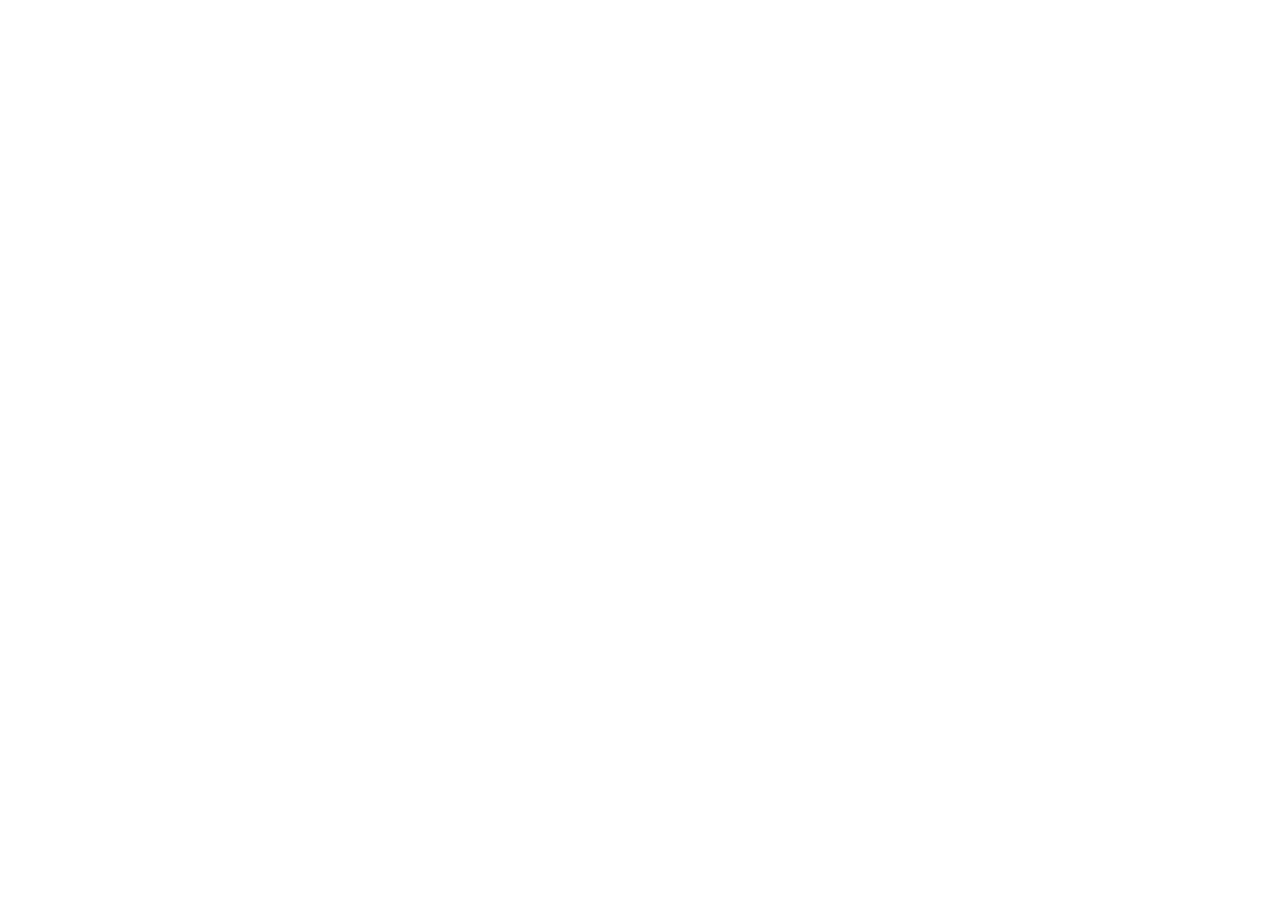
==== index.html @ 2054da9b "começamndo" ====
<!DOCTYPE html>
<html lang="en">

<head>
    <meta charset="UTF-8">
    <meta name="viewport" content="width=device-width, initial-scale=1.0">
    <title>Calculadora de Média Escolar</title>
</head>

<body>
 <h1></h1>
</body>

</html>
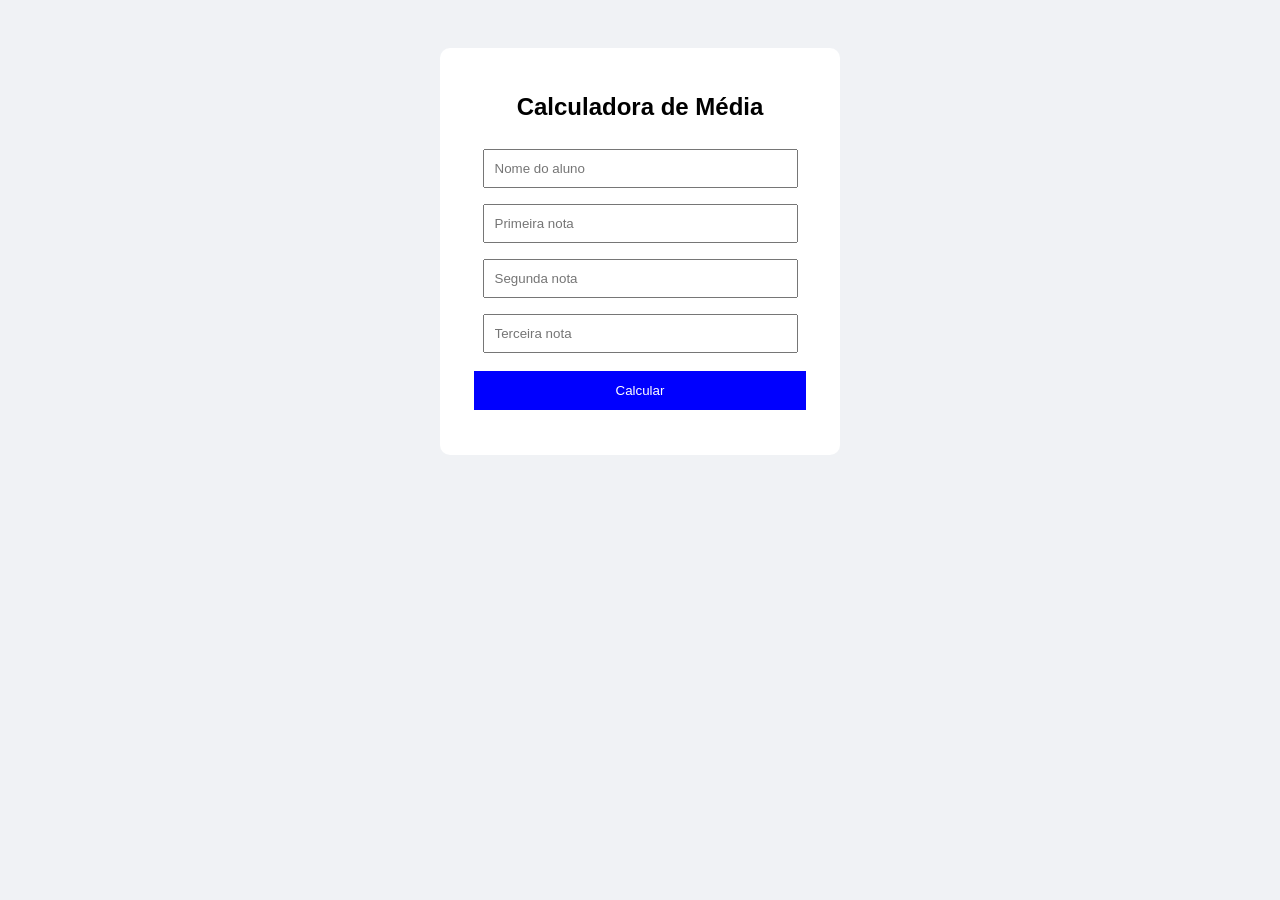
==== commit 90017938: "terminando" ====
--- a/index.html
+++ b/index.html
@@ -5,10 +5,28 @@
     <meta charset="UTF-8">
     <meta name="viewport" content="width=device-width, initial-scale=1.0">
     <title>Calculadora de Média Escolar</title>
+    <scrip src="JS/script.js"></script>
+    <link rel="stylesheet" href="CSS/style.css">
 </head>
 
 <body>
- <h1></h1>
+ <div class="container">
+
+    <h2>Calculadora de Média</h2>
+
+    <input type="text" id="nome" placeholder="Nome do aluno">
+
+    <input type="text" id="nota1" placeholder="Primeira nota">
+
+    <input type="text" id="nota2" placeholder="Segunda nota">
+
+    <input type="text" id="nota3" placeholder="Terceira nota">
+
+    <button onclick="calcularMedia()">Calcular</button>
+
+    <div id="resultado"></div>
+
+</div>
 </body>
 
 </html>
--- a/CSS/style.css
+++ b/CSS/style.css
@@ -0,0 +1,36 @@
+ body {
+            font-family: Arial;
+            background-color: #f0f2f5;
+            text-align: center;
+            padding: 40px;
+        }
+
+        .container {
+            background: white;
+            padding: 25px;
+            max-width: 350px;
+            margin: auto;
+            border-radius: 10px;
+        }
+
+        input {
+            width: 90%;
+            padding: 10px;
+            margin: 8px;
+            box-sizing: border-box;
+        }
+
+        button {
+            background: blue;
+            color: white;
+            padding: 12px;
+            border: none;
+            cursor: pointer;
+            width: 95%;
+            margin-top: 10px;
+        }
+
+        #resultado {
+            margin-top: 20px;
+            font-weight: bold;
+        }
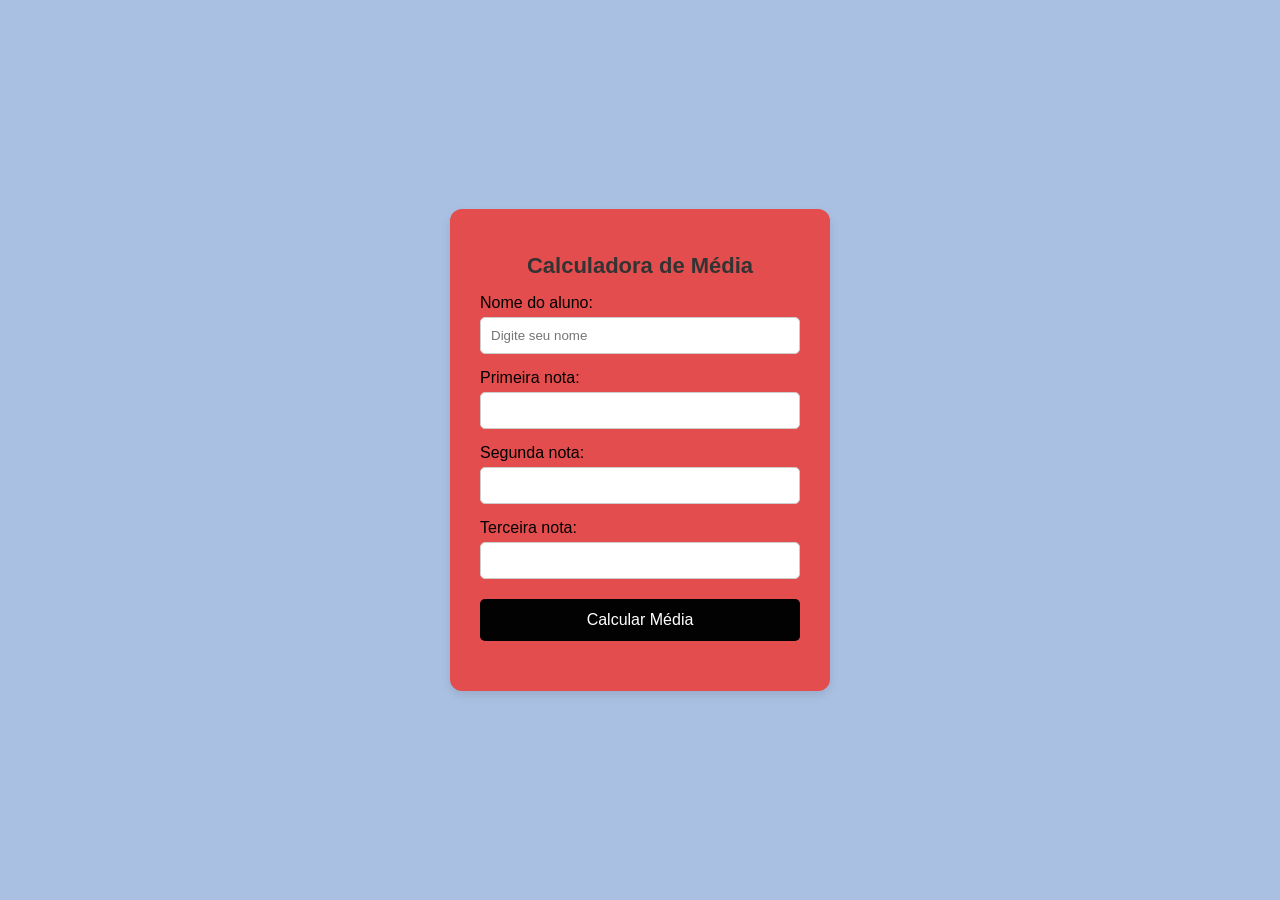
==== commit 7aa06a8d: "atualizando" ====
--- a/index.html
+++ b/index.html
@@ -1,32 +1,40 @@
+
 <!DOCTYPE html>
-<html lang="en">
-
+<html lang="pt-BR">
 <head>
     <meta charset="UTF-8">
     <meta name="viewport" content="width=device-width, initial-scale=1.0">
     <title>Calculadora de Média Escolar</title>
-    <scrip src="JS/script.js"></script>
+    <script src="JS/script.js"></script>
     <link rel="stylesheet" href="CSS/style.css">
 </head>
 
 <body>
- <div class="container">
 
-    <h2>Calculadora de Média</h2>
+    <div class="container">
 
-    <input type="text" id="nome" placeholder="Nome do aluno">
+        <h1>Calculadora de Média</h1>
 
-    <input type="text" id="nota1" placeholder="Primeira nota">
+        <label>Nome do aluno:</label>
+        <input type="text" id="nome" placeholder="Digite seu nome">
 
-    <input type="text" id="nota2" placeholder="Segunda nota">
+        <label>Primeira nota:</label>
+        <input type="number" id="nota1" min="0" max="10" step="any">
 
-    <input type="text" id="nota3" placeholder="Terceira nota">
+        <label>Segunda nota:</label>
+        <input type="number" id="nota2" min="0" max="10" step="any">
 
-    <button onclick="calcularMedia()">Calcular</button>
+        <label>Terceira nota:</label>
+        <input type="number" id="nota3" min="0" max="10" step="any">
 
-    <div id="resultado"></div>
+        <button type="button" onclick="calcularMedia()">
+            Calcular Média
+        </button>
 
-</div>
+        <div id="resultado"></div>
+
+    </div>
+
+
 </body>
-
-</html>+</html>
--- a/CSS/style.css
+++ b/CSS/style.css
@@ -1,36 +1,59 @@
- body {
-            font-family: Arial;
-            background-color: #f0f2f5;
-            text-align: center;
-            padding: 40px;
+body {
+            font-family: Arial, sans-serif;
+            background-color: #aac0e2;
+            display: flex;
+            justify-content: center;
+            align-items: center;
+            min-height: 100vh;
+            margin: 0;
         }
 
         .container {
-            background: white;
-            padding: 25px;
-            max-width: 350px;
-            margin: auto;
-            border-radius: 10px;
+            background-color: rgb(228, 77, 77);
+            padding: 30px;
+            border-radius: 12px;
+            width: 320px;
+            box-shadow: 0 4px 10px rgba(0,0,0,0.1);
+        }
+
+        h1 {
+            text-align: center;
+            font-size: 22px;
+            color: #333;
+        }
+
+        label {
+            display: block;
+            margin-top: 15px;
         }
 
         input {
-            width: 90%;
+            width: 100%;
             padding: 10px;
-            margin: 8px;
+            margin-top: 5px;
             box-sizing: border-box;
+            border: 1px solid #ccc;
+            border-radius: 5px;
         }
 
         button {
-            background: blue;
+            width: 100%;
+            padding: 12px;
+            margin-top: 20px;
+            background-color: #020202;
             color: white;
-            padding: 12px;
             border: none;
+            border-radius: 5px;
             cursor: pointer;
-            width: 95%;
-            margin-top: 10px;
+            font-size: 16px;
+        }
+
+        button:hover {
+            background-color: #1d4ed8;
         }
 
         #resultado {
             margin-top: 20px;
-            font-weight: bold;
+            text-align: center;
+            line-height: 1.8;
         }
